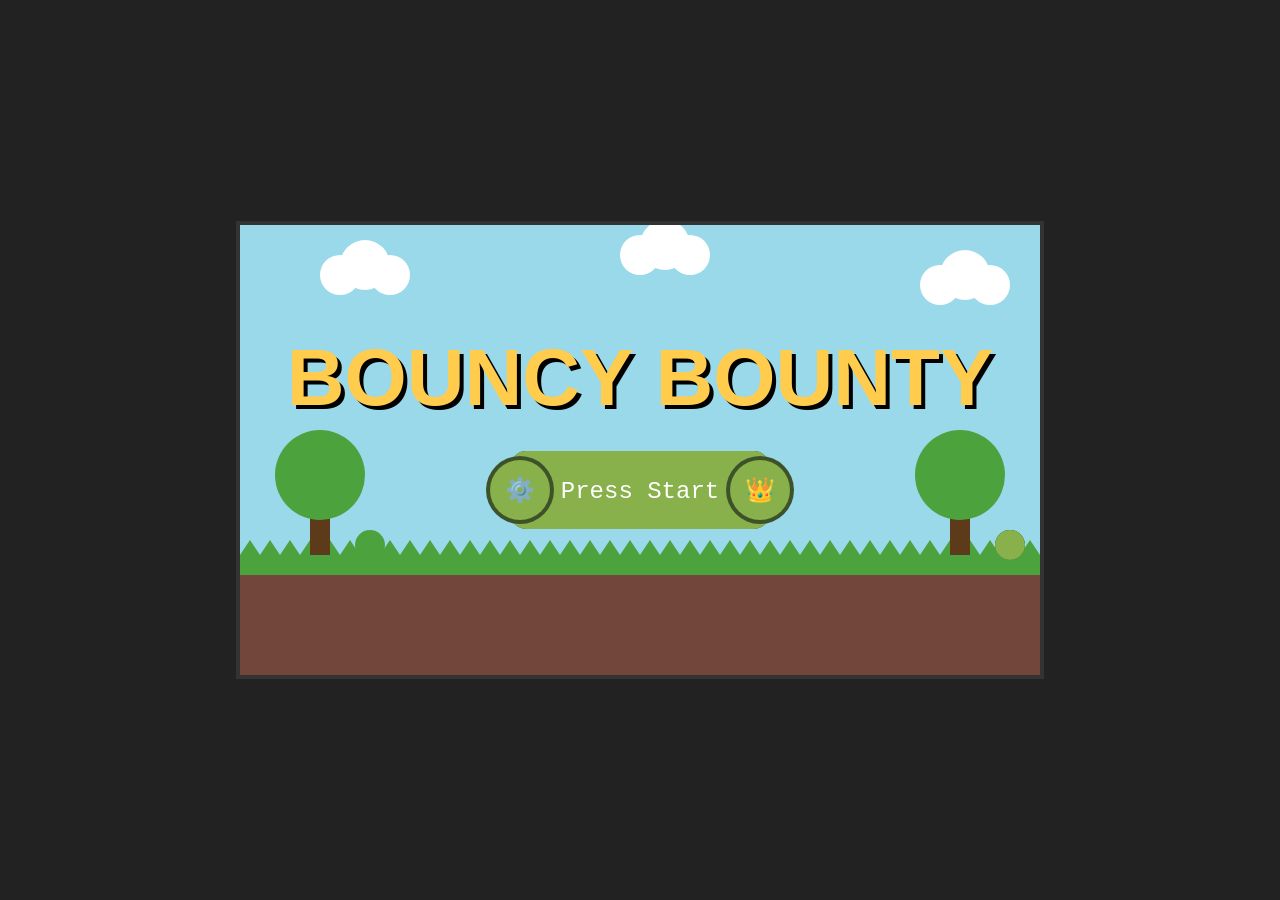
==== index.html @ b325ec46 "added code" ====
<!DOCTYPE html>
<html lang="en">
<head>
    <meta charset="UTF-8">
    <meta name="viewport" content="width=device-width, initial-scale=1.0">
    <title>Document</title>
    <link href="https://cdn.jsdelivr.net/npm/bootstrap@5.0.2/dist/css/bootstrap.min.css" rel="stylesheet" integrity="sha384-EVSTQN3/azprG1Anm3QDgpJLIm9Nao0Yz1ztcQTwFspd3yD65VohhpuuCOmLASjC" crossorigin="anonymous">
    <script src="https://code.jquery.com/jquery-3.7.1.min.js"></script>
    <style>
        
            canvas {
                image-rendering: pixelated;
                image-rendering: crisp-edges;
                display: block;
                margin: 0 auto;
                background-color: #87CEEB; /* Sky Blue fallback */
                border: 4px solid #333;
                cursor: pointer;
            }

            body {
                background-color: #222;
                display: flex;
                justify-content: center;
                align-items: center;
                height: 100vh;
                margin: 0;
                overflow: hidden;
                font-family: 'Courier New', Courier, monospace;
            }
        </style>
</head>
<body>

<canvas id="gameCanvas" width="800" height="450"></canvas>

<script>
    const canvas = document.getElementById('gameCanvas');
    const ctx = canvas.getContext('2d');

    // Colors based on your design
    const COLORS = {
        sky: '#99d9ea',
        grass: '#4ca33e',
        dirt: '#73463c',
        titleYellow: '#ffcc4d',
        titleShadow: '#d4a017',
        buttonGreen: '#88b04b',
        buttonBorder: '#3d5229'
    };

    function draw() {
        // 1. Draw Sky
        ctx.fillStyle = COLORS.sky;
        ctx.fillRect(0, 0, canvas.width, canvas.height);

        // 2. Draw Clouds (Simple circles for pixel feel)
        ctx.fillStyle = "white";
        drawCloud(100, 50);
        drawCloud(400, 30);
        drawCloud(700, 60);

        // 3. Draw Ground (Dirt and Grass)
        ctx.fillStyle = COLORS.dirt;
        ctx.fillRect(0, 350, canvas.width, 100);
        
        // Grass top zigzag
        ctx.fillStyle = COLORS.grass;
        ctx.fillRect(0, 330, canvas.width, 20);
        for(let i = 0; i < canvas.width; i += 20) {
            ctx.beginPath();
            ctx.moveTo(i, 330);
            ctx.lineTo(i + 10, 315);
            ctx.lineTo(i + 20, 330);
            ctx.fill();
        }

        // 4. Draw Trees
        drawTree(80, 240);
        drawTree(720, 240);

        // 5. Draw Title: BOUNCY BOUNTY
        ctx.textAlign = "center";
        ctx.font = "bold 80px 'Arial Black', sans-serif";
        
        // Shadow/Outline
        ctx.fillStyle = "black";
        ctx.fillText("BOUNCY BOUNTY", canvas.width / 2 + 4, 184);
        
        // Main Text
        ctx.fillStyle = COLORS.titleYellow;
        ctx.fillText("BOUNCY BOUNTY", canvas.width / 2, 180);

        // 6. Center "Press Start" Button
        drawMainButton(canvas.width / 2 - 125, 230, 250, 70, "Press Start");

        // 7. Circular Icons (Settings and Crown)
        drawCircleButton(280, 265, 30, "⚙️"); // Gear Emoji
        drawCircleButton(520, 265, 30, "👑"); // Crown Emoji
    }

    function drawCloud(x, y) {
        ctx.beginPath();
        ctx.arc(x, y, 20, 0, Math.PI * 2);
        ctx.arc(x + 25, y - 10, 25, 0, Math.PI * 2);
        ctx.arc(x + 50, y, 20, 0, Math.PI * 2);
        ctx.fill();
    }

    function drawTree(x, y) {
        // Trunk
        ctx.fillStyle = "#5d3a1a";
        ctx.fillRect(x - 10, y + 40, 20, 50);
        // Leaves
        ctx.fillStyle = COLORS.grass;
        ctx.beginPath();
        ctx.arc(x, y + 10, 45, 0, Math.PI * 2);
        ctx.fill();
        // Bush next to tree
        ctx.beginPath();
        ctx.arc(x + 50, y + 80, 15, 0, Math.PI * 2);
        ctx.fill();
    }

    function drawMainButton(x, y, w, h, text) {
        ctx.fillStyle = COLORS.buttonBorder;
        ctx.roundRect(x - 4, y - 4, w + 8, h + 8, 15);
        ctx.fill();
        
        ctx.fillStyle = COLORS.buttonGreen;
        ctx.roundRect(x, y, w, h, 12);
        ctx.fill();

        ctx.fillStyle = "white";
        ctx.font = "24px 'Courier New'";
        ctx.fillText(text, x + w / 2, y + h / 2 + 8);
    }

    function drawCircleButton(x, y, r, emoji) {
        ctx.fillStyle = COLORS.buttonBorder;
        ctx.beginPath();
        ctx.arc(x, y, r + 4, 0, Math.PI * 2);
        ctx.fill();

        ctx.fillStyle = COLORS.buttonGreen;
        ctx.beginPath();
        ctx.arc(x, y, r, 0, Math.PI * 2);
        ctx.fill();

        ctx.font = "24px serif";
        ctx.fillText(emoji, x, y + 8);
    }

    // Initialize
    draw();

    // Interaction example
    canvas.addEventListener('click', (e) => {
        const rect = canvas.getBoundingClientRect();
        const mouseX = e.clientX - rect.left;
        const mouseY = e.clientY - rect.top;

        // Simple check if clicked in the center button area
        if (mouseX > 275 && mouseX < 525 && mouseY > 230 && mouseY < 300) {
            alert("Game Starting...");
        }
    });
</script>
</body>
</html>
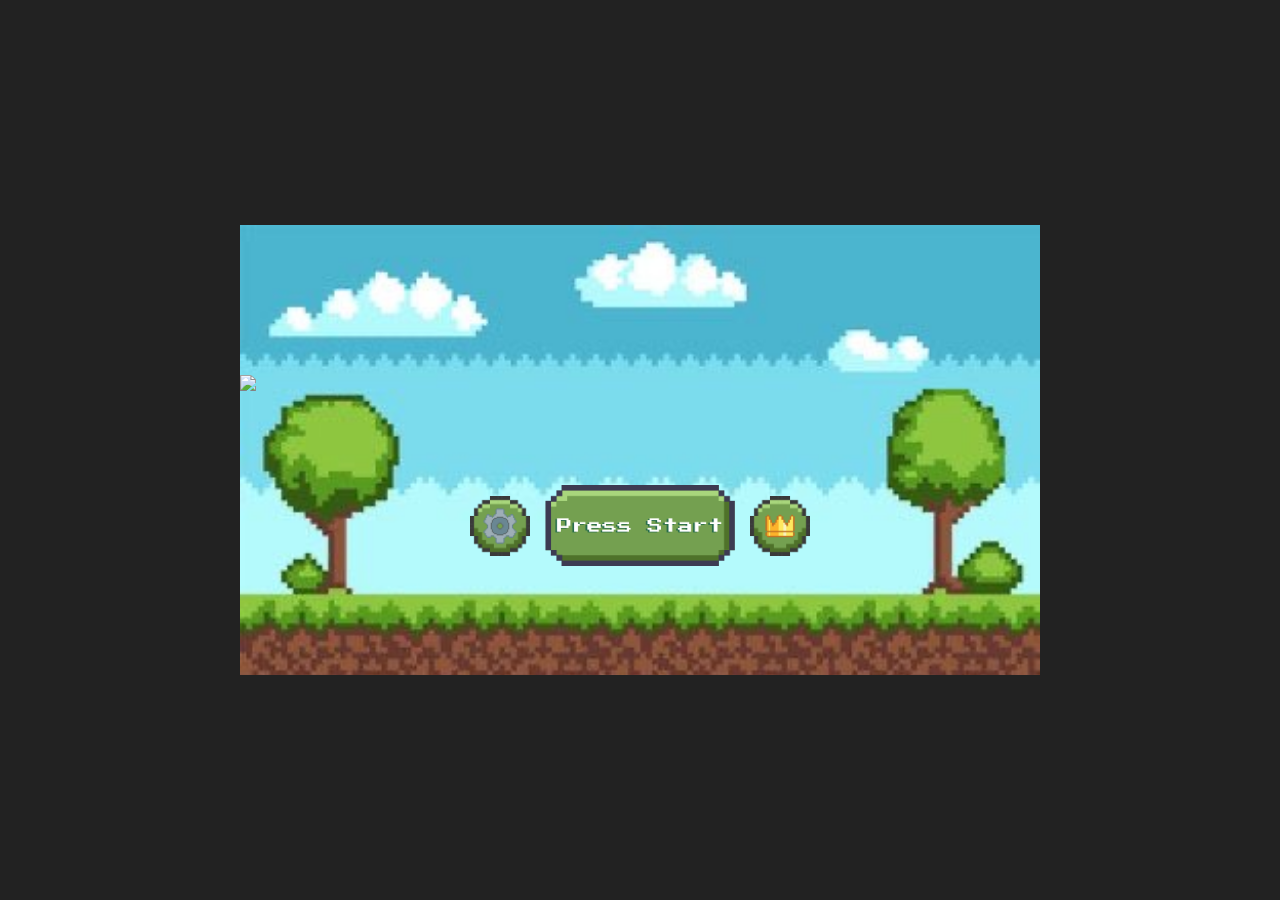
==== commit 3f95cc93: "Refactor index.html for improved layout and title" ====
--- a/index.html
+++ b/index.html
@@ -1,170 +1,75 @@
 <!DOCTYPE html>
 <html lang="en">
-<head>
-    <meta charset="UTF-8">
-    <meta name="viewport" content="width=device-width, initial-scale=1.0">
-    <title>Document</title>
-    <link href="https://cdn.jsdelivr.net/npm/bootstrap@5.0.2/dist/css/bootstrap.min.css" rel="stylesheet" integrity="sha384-EVSTQN3/azprG1Anm3QDgpJLIm9Nao0Yz1ztcQTwFspd3yD65VohhpuuCOmLASjC" crossorigin="anonymous">
+  <head>
+    <meta charset="UTF-8" />
+    <meta name="viewport" content="width=device-width, initial-scale=1.0" />
+    <title>Bouncy Bounty</title>
+    <link
+      href="https://cdn.jsdelivr.net/npm/bootstrap@5.0.2/dist/css/bootstrap.min.css"
+      rel="stylesheet"
+      integrity="sha384-EVSTQN3/azprG1Anm3QDgpJLIm9Nao0Yz1ztcQTwFspd3yD65VohhpuuCOmLASjC"
+      crossorigin="anonymous"
+    />
     <script src="https://code.jquery.com/jquery-3.7.1.min.js"></script>
     <style>
-        
-            canvas {
-                image-rendering: pixelated;
-                image-rendering: crisp-edges;
-                display: block;
-                margin: 0 auto;
-                background-color: #87CEEB; /* Sky Blue fallback */
-                border: 4px solid #333;
-                cursor: pointer;
-            }
+      body {
+        background-color: #222;
+        display: flex;
+        justify-content: center;
+        align-items: center;
+        height: 100vh;
+        margin: 0;
+        overflow: hidden;
+        font-family: "Courier New", Courier, monospace;
+      }
+      .gamescreen {
+        width: 800px;
+        height: 450px;
+      }
+    </style>
+  </head>
+  <body>
+    <div
+      class="gamescreen"
+      style="
+        background-image: url('asset/background/free1.JPG');
+        background-repeat: no-repeat;
+        background-size: cover;
+        align-items: center;
+      "
+    >
+      <img
+        src="asset/GUI/title.gif"
+        height="90"
+        style="
+          position: relative;
+          top: 150px;
+          display: block;
+          margin-left: auto;
+          margin-right: auto;
+        "
+      />
 
-            body {
-                background-color: #222;
-                display: flex;
-                justify-content: center;
-                align-items: center;
-                height: 100vh;
-                margin: 0;
-                overflow: hidden;
-                font-family: 'Courier New', Courier, monospace;
-            }
-        </style>
-</head>
-<body>
+      <!--buttons-->
+      <div
+        style="
+          position: relative;
+          top: 170px; /* Pushes it down from where it usually sits */
+          display: flex;
+          justify-content: center;
+          align-items: center;
+        "
+      >
+        <img src="asset/GUI/settings_btn.png" width="60" height="60" />
+        <img
+          src="asset/GUI/start_btn.png"
+          width="190"
+          style="margin: 0 15px 0 15px"
+        />
+        <img src="asset/GUI/leaderboard_btn.png" width="60" height="60" />
+      </div>
+    </div>
 
-<canvas id="gameCanvas" width="800" height="450"></canvas>
-
-<script>
-    const canvas = document.getElementById('gameCanvas');
-    const ctx = canvas.getContext('2d');
-
-    // Colors based on your design
-    const COLORS = {
-        sky: '#99d9ea',
-        grass: '#4ca33e',
-        dirt: '#73463c',
-        titleYellow: '#ffcc4d',
-        titleShadow: '#d4a017',
-        buttonGreen: '#88b04b',
-        buttonBorder: '#3d5229'
-    };
-
-    function draw() {
-        // 1. Draw Sky
-        ctx.fillStyle = COLORS.sky;
-        ctx.fillRect(0, 0, canvas.width, canvas.height);
-
-        // 2. Draw Clouds (Simple circles for pixel feel)
-        ctx.fillStyle = "white";
-        drawCloud(100, 50);
-        drawCloud(400, 30);
-        drawCloud(700, 60);
-
-        // 3. Draw Ground (Dirt and Grass)
-        ctx.fillStyle = COLORS.dirt;
-        ctx.fillRect(0, 350, canvas.width, 100);
-        
-        // Grass top zigzag
-        ctx.fillStyle = COLORS.grass;
-        ctx.fillRect(0, 330, canvas.width, 20);
-        for(let i = 0; i < canvas.width; i += 20) {
-            ctx.beginPath();
-            ctx.moveTo(i, 330);
-            ctx.lineTo(i + 10, 315);
-            ctx.lineTo(i + 20, 330);
-            ctx.fill();
-        }
-
-        // 4. Draw Trees
-        drawTree(80, 240);
-        drawTree(720, 240);
-
-        // 5. Draw Title: BOUNCY BOUNTY
-        ctx.textAlign = "center";
-        ctx.font = "bold 80px 'Arial Black', sans-serif";
-        
-        // Shadow/Outline
-        ctx.fillStyle = "black";
-        ctx.fillText("BOUNCY BOUNTY", canvas.width / 2 + 4, 184);
-        
-        // Main Text
-        ctx.fillStyle = COLORS.titleYellow;
-        ctx.fillText("BOUNCY BOUNTY", canvas.width / 2, 180);
-
-        // 6. Center "Press Start" Button
-        drawMainButton(canvas.width / 2 - 125, 230, 250, 70, "Press Start");
-
-        // 7. Circular Icons (Settings and Crown)
-        drawCircleButton(280, 265, 30, "⚙️"); // Gear Emoji
-        drawCircleButton(520, 265, 30, "👑"); // Crown Emoji
-    }
-
-    function drawCloud(x, y) {
-        ctx.beginPath();
-        ctx.arc(x, y, 20, 0, Math.PI * 2);
-        ctx.arc(x + 25, y - 10, 25, 0, Math.PI * 2);
-        ctx.arc(x + 50, y, 20, 0, Math.PI * 2);
-        ctx.fill();
-    }
-
-    function drawTree(x, y) {
-        // Trunk
-        ctx.fillStyle = "#5d3a1a";
-        ctx.fillRect(x - 10, y + 40, 20, 50);
-        // Leaves
-        ctx.fillStyle = COLORS.grass;
-        ctx.beginPath();
-        ctx.arc(x, y + 10, 45, 0, Math.PI * 2);
-        ctx.fill();
-        // Bush next to tree
-        ctx.beginPath();
-        ctx.arc(x + 50, y + 80, 15, 0, Math.PI * 2);
-        ctx.fill();
-    }
-
-    function drawMainButton(x, y, w, h, text) {
-        ctx.fillStyle = COLORS.buttonBorder;
-        ctx.roundRect(x - 4, y - 4, w + 8, h + 8, 15);
-        ctx.fill();
-        
-        ctx.fillStyle = COLORS.buttonGreen;
-        ctx.roundRect(x, y, w, h, 12);
-        ctx.fill();
-
-        ctx.fillStyle = "white";
-        ctx.font = "24px 'Courier New'";
-        ctx.fillText(text, x + w / 2, y + h / 2 + 8);
-    }
-
-    function drawCircleButton(x, y, r, emoji) {
-        ctx.fillStyle = COLORS.buttonBorder;
-        ctx.beginPath();
-        ctx.arc(x, y, r + 4, 0, Math.PI * 2);
-        ctx.fill();
-
-        ctx.fillStyle = COLORS.buttonGreen;
-        ctx.beginPath();
-        ctx.arc(x, y, r, 0, Math.PI * 2);
-        ctx.fill();
-
-        ctx.font = "24px serif";
-        ctx.fillText(emoji, x, y + 8);
-    }
-
-    // Initialize
-    draw();
-
-    // Interaction example
-    canvas.addEventListener('click', (e) => {
-        const rect = canvas.getBoundingClientRect();
-        const mouseX = e.clientX - rect.left;
-        const mouseY = e.clientY - rect.top;
-
-        // Simple check if clicked in the center button area
-        if (mouseX > 275 && mouseX < 525 && mouseY > 230 && mouseY < 300) {
-            alert("Game Starting...");
-        }
-    });
-</script>
-</body>
-</html>+    <script></script>
+  </body>
+</html>
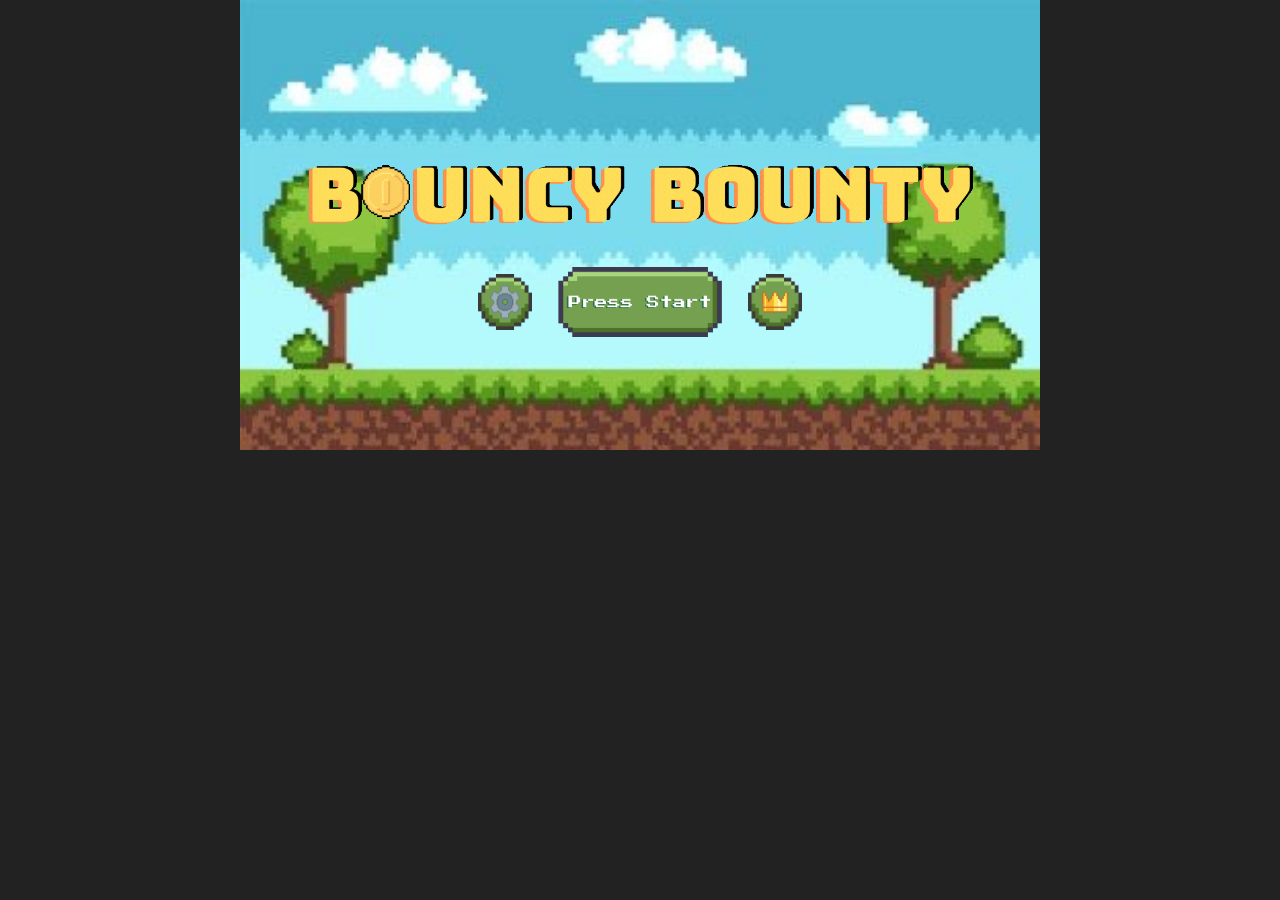
==== commit 3139bc12: "added more code e" ====
--- a/index.html
+++ b/index.html
@@ -17,7 +17,7 @@
         display: flex;
         justify-content: center;
         align-items: center;
-        height: 100vh;
+        height: 100;
         margin: 0;
         overflow: hidden;
         font-family: "Courier New", Courier, monospace;
@@ -25,6 +25,22 @@
       .gamescreen {
         width: 800px;
         height: 450px;
+      }
+      .btn {
+        cursor: pointer;
+      }
+      .btn:hover {
+        transform: scale(1.1);
+      }
+      .general {
+        display:none;
+        background-image: url('asset/GUI/container.png');
+        background-repeat: no-repeat;
+        background-size: cover;
+            margin-left: auto;
+            margin-right: auto;
+        height: 379px;
+        width:357px;
       }
     </style>
   </head>
@@ -38,38 +54,77 @@
         align-items: center;
       "
     >
-      <img
-        src="asset/GUI/title.gif"
-        height="90"
-        style="
-          position: relative;
-          top: 150px;
-          display: block;
-          margin-left: auto;
-          margin-right: auto;
-        "
-      />
+      <!--MAIN MENU-->
+      <div id="menu">
+        <img
+          src="asset/GUI/title.gif"
+          height="90"
+          style="
+            position: relative;
+            top: 150px;
+            display: block;
+            margin-left: auto;
+            margin-right: auto;
+          "
+        />
 
-      <!--buttons-->
-      <div
-        style="
-          position: relative;
-          top: 170px; /* Pushes it down from where it usually sits */
-          display: flex;
-          justify-content: center;
-          align-items: center;
-        "
-      >
-        <img src="asset/GUI/settings_btn.png" width="60" height="60" />
-        <img
-          src="asset/GUI/start_btn.png"
-          width="190"
-          style="margin: 0 15px 0 15px"
-        />
-        <img src="asset/GUI/leaderboard_btn.png" width="60" height="60" />
+        <!--buttons-->
+        <div
+          style="
+            position: relative;
+            top: 170px; /* Pushes it down from where it usually sits */
+            display: flex;
+            justify-content: center;
+            align-items: center;
+          "
+        >
+          <img
+            id="settings-btn"
+            class="btn"
+            src="asset/GUI/settings_btn.png"
+            width="80"
+            height="70"
+          />
+          <img
+            id="start-btn"
+            class="btn"
+            src="asset/GUI/start_btn.png"
+            width="190"
+          />
+          <img
+            id="leaderboard-btn"
+            class="btn"
+            src="asset/GUI/leaderboard_btn.png"
+            width="80"
+            height="70"
+          />
+        </div>
       </div>
-    </div>
 
-    <script></script>
+      <!--SETTINGS-->
+      <div id="settings" class="general">
+
+      </div>
+
+      <!--LEADERBOARD
+      <div id="leaderboard" class="general">
+
+      </div>
+
+      DIFFICULTIES
+      <div id="difficulties" class="general">
+      </div>-->
+
+    <script>
+      $(document).ready(function () {
+        //press start -> choose difficulty
+        $("#settings-btn").on("click", function () {
+          $("#menu").fadeOut(600, function() {
+            // This waits for the menu to disappear before showing settings
+            $("#settings").fadeIn();
+          });
+        });
+      });
+    </script>
   </body>
 </html>
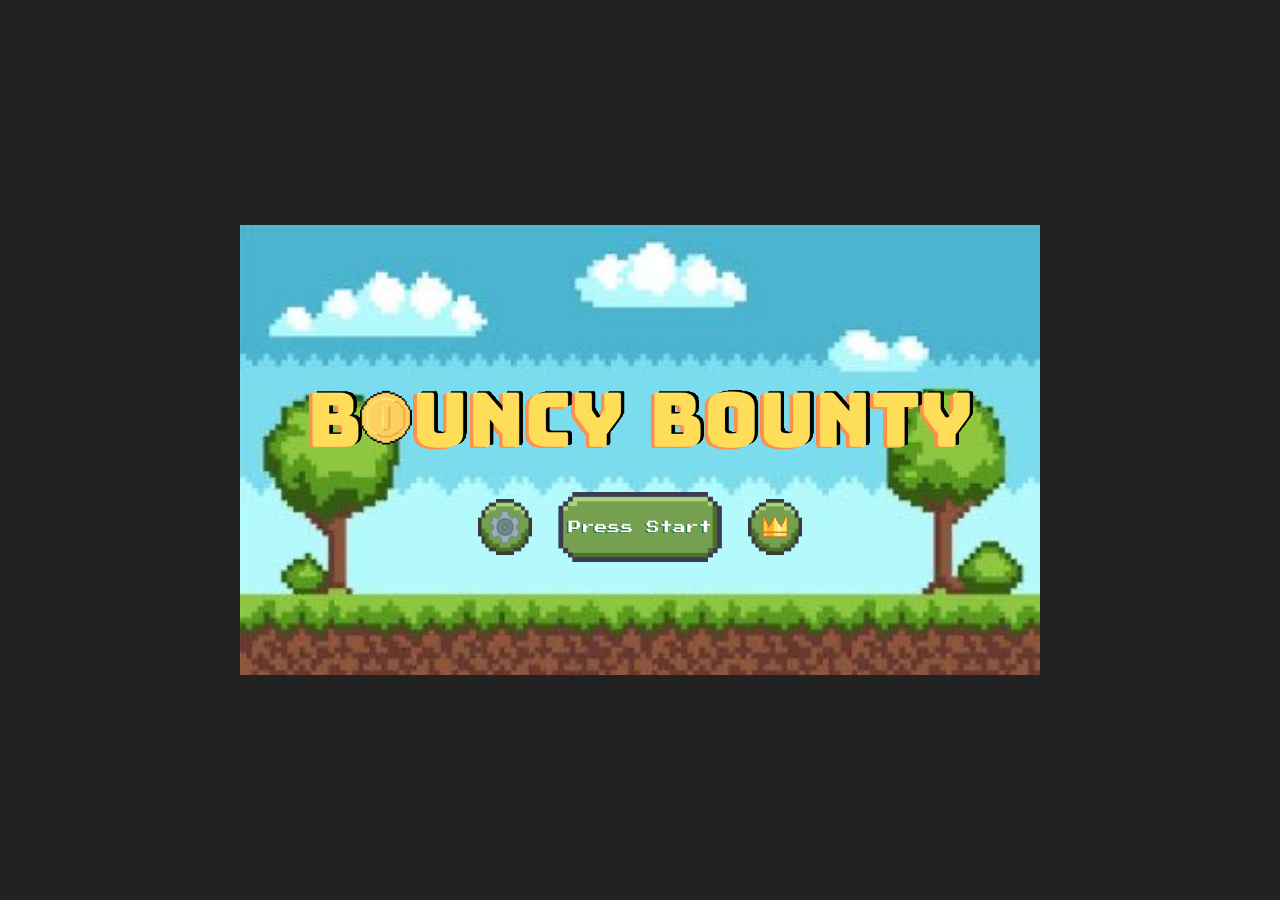
==== commit c4a91953: "Refactor index.html for improved layout and styles" ====
--- a/index.html
+++ b/index.html
@@ -4,57 +4,58 @@
     <meta charset="UTF-8" />
     <meta name="viewport" content="width=device-width, initial-scale=1.0" />
     <title>Bouncy Bounty</title>
+
     <link
       href="https://cdn.jsdelivr.net/npm/bootstrap@5.0.2/dist/css/bootstrap.min.css"
       rel="stylesheet"
-      integrity="sha384-EVSTQN3/azprG1Anm3QDgpJLIm9Nao0Yz1ztcQTwFspd3yD65VohhpuuCOmLASjC"
-      crossorigin="anonymous"
     />
+
     <script src="https://code.jquery.com/jquery-3.7.1.min.js"></script>
+
     <style>
       body {
         background-color: #222;
         display: flex;
         justify-content: center;
         align-items: center;
-        height: 100;
+        height: 100vh;
         margin: 0;
         overflow: hidden;
         font-family: "Courier New", Courier, monospace;
       }
+
       .gamescreen {
         width: 800px;
         height: 450px;
-      }
-      .btn {
-        cursor: pointer;
-      }
-      .btn:hover {
-        transform: scale(1.1);
-      }
-      .general {
-        display:none;
-        background-image: url('asset/GUI/container.png');
-        background-repeat: no-repeat;
-        background-size: cover;
-            margin-left: auto;
-            margin-right: auto;
-        height: 379px;
-        width:357px;
-      }
-    </style>
-  </head>
-  <body>
-    <div
-      class="gamescreen"
-      style="
-        background-image: url('asset/background/free1.JPG');
+        background-image: url("asset/background/free1.JPG");
         background-repeat: no-repeat;
         background-size: cover;
         align-items: center;
-      "
-    >
-      <!--MAIN MENU-->
+      }
+
+      .btn {
+        cursor: pointer;
+      }
+
+      .btn:hover {
+        transform: scale(1.1);
+      }
+
+      .general {
+        display: none;
+        background-image: url("asset/GUI/container.png");
+        background-repeat: no-repeat;
+        background-size: cover;
+        margin-left: auto;
+        margin-right: auto;
+        height: 383px;
+        width: 377px;
+      }
+    </style>
+  </head>
+
+  <body>
+    <div class="gamescreen">
       <div id="menu">
         <img
           src="asset/GUI/title.gif"
@@ -68,11 +69,10 @@
           "
         />
 
-        <!--buttons-->
         <div
           style="
             position: relative;
-            top: 170px; /* Pushes it down from where it usually sits */
+            top: 170px;
             display: flex;
             justify-content: center;
             align-items: center;
@@ -85,12 +85,14 @@
             width="80"
             height="70"
           />
+
           <img
             id="start-btn"
             class="btn"
             src="asset/GUI/start_btn.png"
             width="190"
           />
+
           <img
             id="leaderboard-btn"
             class="btn"
@@ -101,29 +103,112 @@
         </div>
       </div>
 
-      <!--SETTINGS-->
       <div id="settings" class="general">
-
-      </div>
-
-      <!--LEADERBOARD
+        <img
+          id="return-btn"
+          class="btn"
+          src="asset/GUI/back_btn.png"
+          width="60"
+          style="position: relative; top: 20px; left: 30px"
+        />
+      </div>
+
       <div id="leaderboard" class="general">
-
-      </div>
-
-      DIFFICULTIES
-      <div id="difficulties" class="general">
-      </div>-->
+        <img
+          id="return-btn-leaderboard"
+          class="btn"
+          src="asset/GUI/back_btn.png"
+          width="60"
+          style="position: relative; top: 20px; left: 30px"
+        />
+      </div>
+
+      <div id="difficulty" class="general">
+        <img
+          id="return-btn-difficulty"
+          class="btn"
+          src="asset/GUI/back_btn.png"
+          width="60"
+          style="position: relative; top: 20px; left: 30px"
+        />
+
+        <div
+          style="
+            display: flex;
+            flex-direction: column;
+            align-items: center;
+            justify-content: center;
+            height: 100%;
+            gap: 15px;
+          "
+        >
+          <img
+            id="easy-btn"
+            class="btn"
+            src="asset/GUI/easy_btn.png"
+            width="180"
+          />
+
+          <img
+            id="normal-btn"
+            class="btn"
+            src="asset/GUI/normal_btn.png"
+            width="180"
+          />
+
+          <img
+            id="hard-btn"
+            class="btn"
+            src="asset/GUI/hard_btn.png"
+            width="180"
+          />
+        </div>
+      </div>
+    </div>
 
     <script>
       $(document).ready(function () {
-        //press start -> choose difficulty
         $("#settings-btn").on("click", function () {
-          $("#menu").fadeOut(600, function() {
-            // This waits for the menu to disappear before showing settings
+          $("#menu").fadeOut(600, function () {
             $("#settings").fadeIn();
           });
         });
+
+        $("#return-btn").on("click", function () {
+          $("#settings").fadeOut(600, function () {
+            $("#menu").fadeIn();
+          });
+        });
+
+        $("#start-btn").on("click", function () {
+          $("#menu").fadeOut(600, function () {
+            $("#difficulty").fadeIn();
+          });
+        });
+
+        $("#return-btn-difficulty").on("click", function () {
+          $("#difficulty").fadeOut(600, function () {
+            $("#menu").fadeIn();
+          });
+        });
+
+        $("#leaderboard-btn").on("click", function () {
+          $("#menu").fadeOut(600, function () {
+            $("#leaderboard").fadeIn();
+          });
+        });
+
+        $("#return-btn-leaderboard").on("click", function () {
+          $("#leaderboard").fadeOut(600, function () {
+            $("#menu").fadeIn();
+          });
+        });
+
+        $("#easy-btn").on("click", function () {});
+
+        $("#normal-btn").on("click", function () {});
+
+        $("#hard-btn").on("click", function () {});
       });
     </script>
   </body>
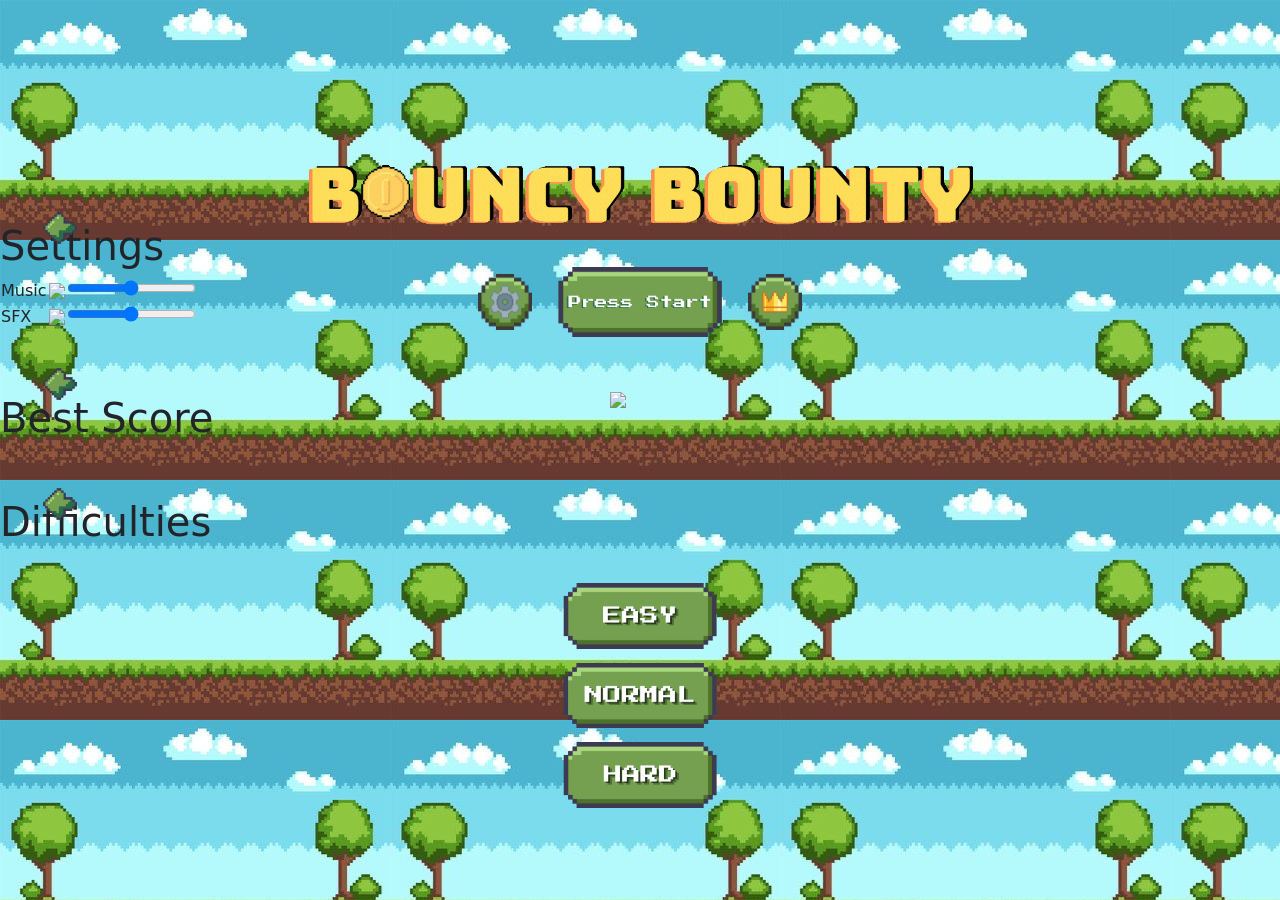
==== commit 1dc5a740: "Refactor index.html for external styles and settings Removed inline styles and added external CSS li" ====
--- a/index.html
+++ b/index.html
@@ -9,53 +9,13 @@
       href="https://cdn.jsdelivr.net/npm/bootstrap@5.0.2/dist/css/bootstrap.min.css"
       rel="stylesheet"
     />
-
+    <link href="index.css" rel="stylesheet" />
     <script src="https://code.jquery.com/jquery-3.7.1.min.js"></script>
-
-    <style>
-      body {
-        background-color: #222;
-        display: flex;
-        justify-content: center;
-        align-items: center;
-        height: 100vh;
-        margin: 0;
-        overflow: hidden;
-        font-family: "Courier New", Courier, monospace;
-      }
-
-      .gamescreen {
-        width: 800px;
-        height: 450px;
-        background-image: url("asset/background/free1.JPG");
-        background-repeat: no-repeat;
-        background-size: cover;
-        align-items: center;
-      }
-
-      .btn {
-        cursor: pointer;
-      }
-
-      .btn:hover {
-        transform: scale(1.1);
-      }
-
-      .general {
-        display: none;
-        background-image: url("asset/GUI/container.png");
-        background-repeat: no-repeat;
-        background-size: cover;
-        margin-left: auto;
-        margin-right: auto;
-        height: 383px;
-        width: 377px;
-      }
-    </style>
   </head>
 
   <body>
     <div class="gamescreen">
+      <!--MAIN MENU-->
       <div id="menu">
         <img
           src="asset/GUI/title.gif"
@@ -103,34 +63,76 @@
         </div>
       </div>
 
+      <!--SETTINGS-->
       <div id="settings" class="general">
         <img
           id="return-btn"
           class="btn"
           src="asset/GUI/back_btn.png"
           width="60"
-          style="position: relative; top: 20px; left: 30px"
+          style="position: relative; top: 30px; left: 30px"
         />
+        <h1>Settings</h1>
+
+        <table>
+          <tr>
+            <td>Music</td>
+            <td>
+              <img
+                id="music-btn"
+                src="asset/GUI/sound.png"
+                data-alt-src="asset/GUI/mute.png"
+                width="30"
+              />
+            </td>
+            <td><input type="range" id="music-vol" /></td>
+          </tr>
+
+          <tr>
+            <td>SFX</td>
+            <td>
+              <img id="sfx-btn" src="asset/GUI/sound.png" width="30" />
+            </td>
+            <td><input type="range" id="sfx-vol" /></td>
+          </tr>
+        </table>
       </div>
 
+      <!--LEADERBOARD-->
       <div id="leaderboard" class="general">
         <img
           id="return-btn-leaderboard"
           class="btn"
           src="asset/GUI/back_btn.png"
           width="60"
-          style="position: relative; top: 20px; left: 30px"
+          style="position: relative; top: 30px; left: 30px"
         />
+
+        <img
+          src="asset/GUI/crown.png"
+          width="60"
+          style="
+            position: relative;
+            top: 14px;
+            display: block;
+            margin-left: auto;
+            margin-right: auto;
+          "
+        />
+        <h1>Best Score</h1>
       </div>
 
+      <!--GAME MODES-->
       <div id="difficulty" class="general">
         <img
           id="return-btn-difficulty"
           class="btn"
           src="asset/GUI/back_btn.png"
           width="60"
-          style="position: relative; top: 20px; left: 30px"
+          style="position: relative; top: 30px; left: 30px"
         />
+
+        <h1>Difficulties</h1>
 
         <div
           style="
@@ -138,8 +140,7 @@
             flex-direction: column;
             align-items: center;
             justify-content: center;
-            height: 100%;
-            gap: 15px;
+            margin: 30px 0 0 0;
           "
         >
           <img
@@ -165,51 +166,6 @@
         </div>
       </div>
     </div>
-
-    <script>
-      $(document).ready(function () {
-        $("#settings-btn").on("click", function () {
-          $("#menu").fadeOut(600, function () {
-            $("#settings").fadeIn();
-          });
-        });
-
-        $("#return-btn").on("click", function () {
-          $("#settings").fadeOut(600, function () {
-            $("#menu").fadeIn();
-          });
-        });
-
-        $("#start-btn").on("click", function () {
-          $("#menu").fadeOut(600, function () {
-            $("#difficulty").fadeIn();
-          });
-        });
-
-        $("#return-btn-difficulty").on("click", function () {
-          $("#difficulty").fadeOut(600, function () {
-            $("#menu").fadeIn();
-          });
-        });
-
-        $("#leaderboard-btn").on("click", function () {
-          $("#menu").fadeOut(600, function () {
-            $("#leaderboard").fadeIn();
-          });
-        });
-
-        $("#return-btn-leaderboard").on("click", function () {
-          $("#leaderboard").fadeOut(600, function () {
-            $("#menu").fadeIn();
-          });
-        });
-
-        $("#easy-btn").on("click", function () {});
-
-        $("#normal-btn").on("click", function () {});
-
-        $("#hard-btn").on("click", function () {});
-      });
-    </script>
+    <script src="index.js"></script>
   </body>
 </html>
--- a/index.css
+++ b/index.css
@@ -0,0 +1 @@
+body { background-image: url(asset/background/free1.JPG); }
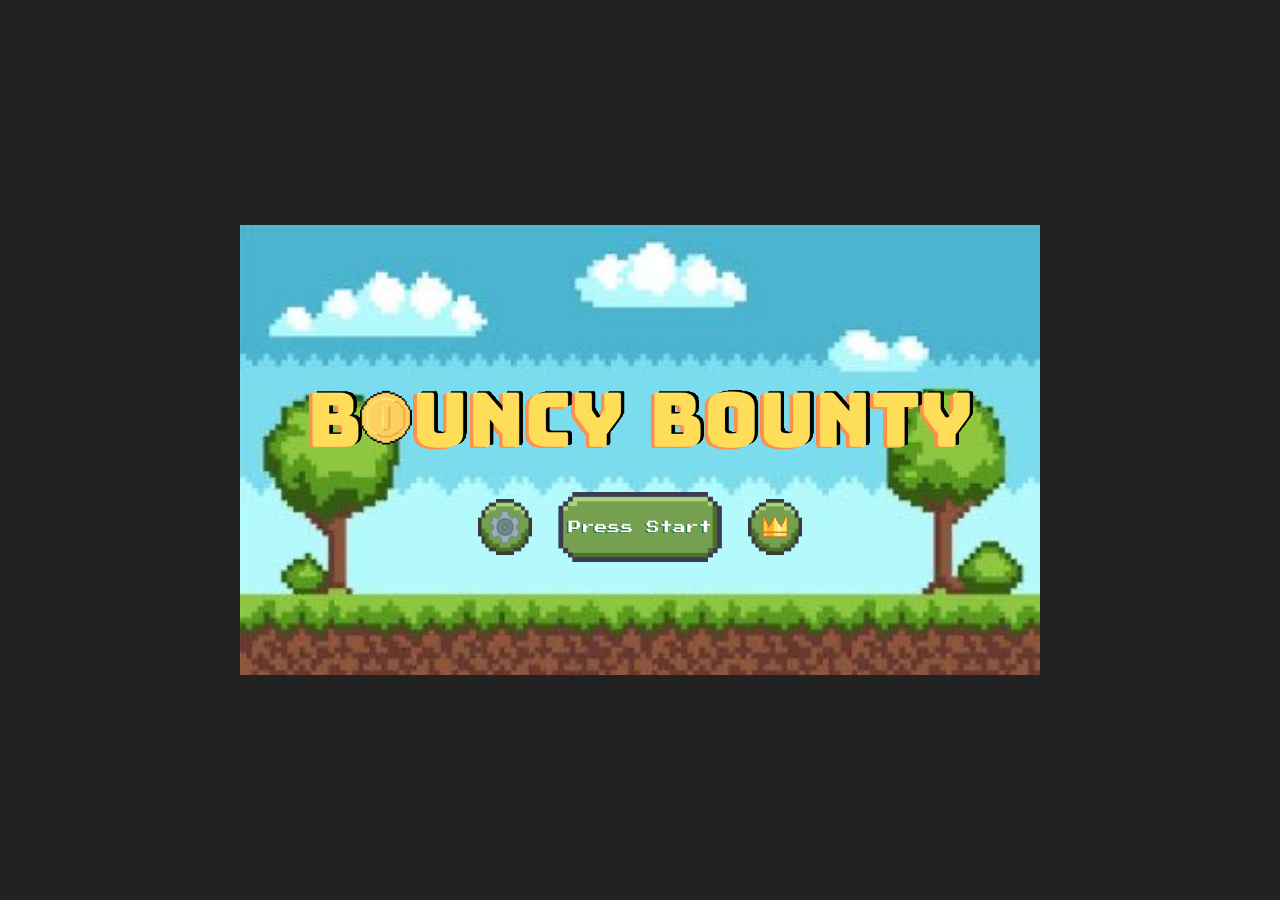
==== commit 1209c62e: "Change headings to uppercase in index.html" ====
--- a/index.html
+++ b/index.html
@@ -11,6 +11,10 @@
     />
     <link href="index.css" rel="stylesheet" />
     <script src="https://code.jquery.com/jquery-3.7.1.min.js"></script>
+
+    <style>
+      @import url("https://fonts.googleapis.com/css2?family=Pixelify+Sans:wght@400..700&display=swap");
+    </style>
   </head>
 
   <body>
@@ -72,7 +76,7 @@
           width="60"
           style="position: relative; top: 30px; left: 30px"
         />
-        <h1>Settings</h1>
+        <h1>SETTINGS</h1>
 
         <table>
           <tr>
@@ -119,7 +123,7 @@
             margin-right: auto;
           "
         />
-        <h1>Best Score</h1>
+        <h1>BEST SCORE</h1>
       </div>
 
       <!--GAME MODES-->
@@ -132,7 +136,7 @@
           style="position: relative; top: 30px; left: 30px"
         />
 
-        <h1>Difficulties</h1>
+        <h1>DIFFICULTIES</h1>
 
         <div
           style="
--- a/index.css
+++ b/index.css
@@ -1 +1,58 @@
-body { background-image: url(asset/background/free1.JPG); }+body {
+  background-color: #222;
+  display: flex;
+  justify-content: center;
+  align-items: center;
+  height: 100vh;
+  margin: 0;
+  overflow: hidden;
+  font-family: "Courier New", Courier, monospace;
+}
+
+h1 {
+  text-align: center;
+  position: relative;
+  top: 30px;
+}
+
+table {
+  position: relative;
+  top: 40px;
+  margin-left: auto;
+  margin-right: auto;
+  font-size: 30px;
+}
+
+td {
+  padding: 5px;
+}
+
+.gamescreen {
+  width: 800px;
+  height: 450px;
+  background-image: url("asset/background/free1.JPG");
+  background-repeat: no-repeat;
+  background-size: cover;
+  align-items: center;
+}
+
+.btn {
+  cursor: pointer;
+}
+
+.btn:hover {
+  transform: scale(1.1);
+}
+
+.general {
+  display: none;
+  position: relative;
+  top: 15px;
+  background-image: url("asset/GUI/container.png");
+  background-repeat: no-repeat;
+  background-size: cover;
+  margin-left: auto;
+  margin-right: auto;
+  height: 383px;
+  width: 377px;
+}
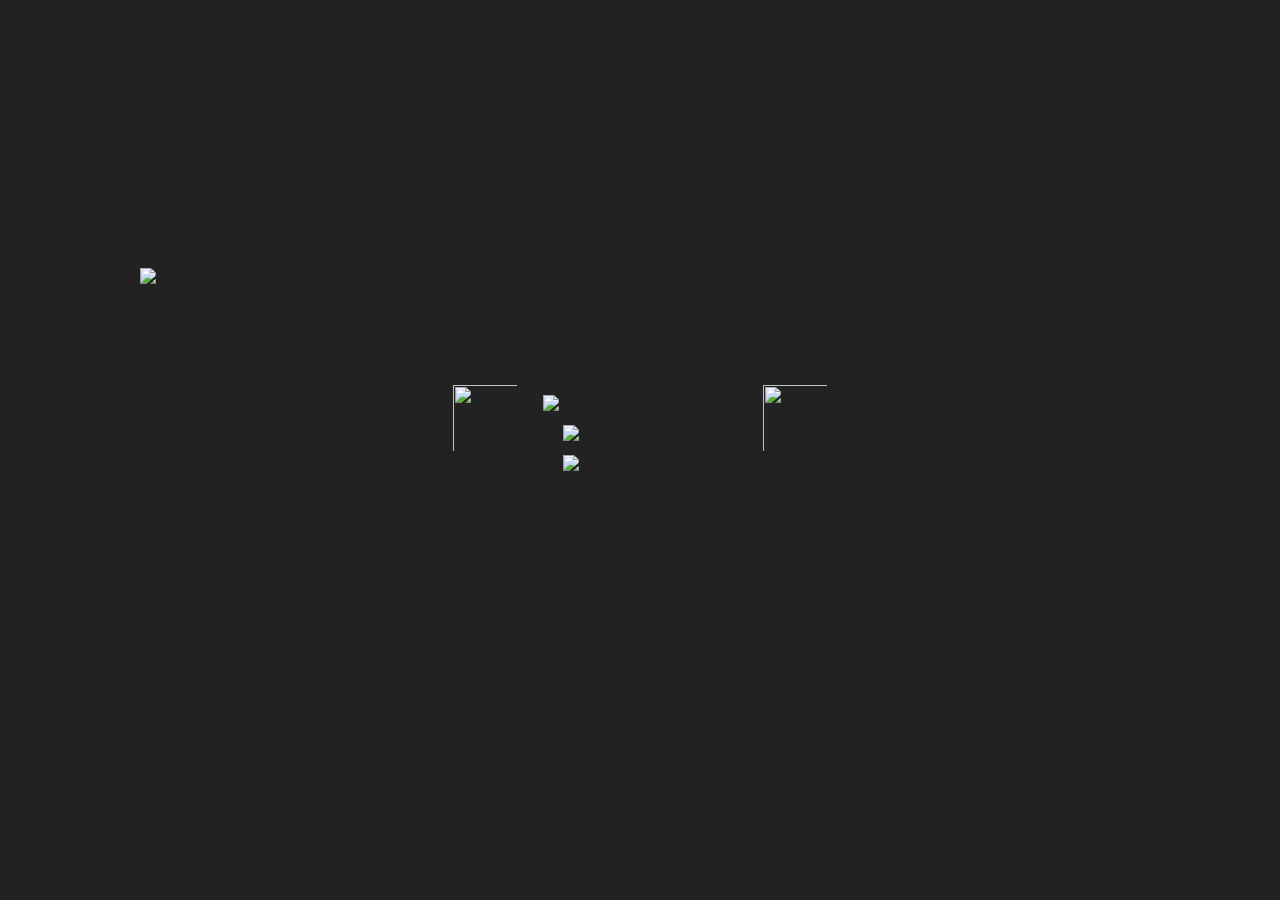
==== commit 98220a1a: "Add files via upload" ====
--- a/index.html
+++ b/index.html
@@ -1,175 +1,260 @@
-<!DOCTYPE html>
-<html lang="en">
-  <head>
-    <meta charset="UTF-8" />
-    <meta name="viewport" content="width=device-width, initial-scale=1.0" />
-    <title>Bouncy Bounty</title>
-
-    <link
-      href="https://cdn.jsdelivr.net/npm/bootstrap@5.0.2/dist/css/bootstrap.min.css"
-      rel="stylesheet"
-    />
-    <link href="index.css" rel="stylesheet" />
-    <script src="https://code.jquery.com/jquery-3.7.1.min.js"></script>
-
-    <style>
-      @import url("https://fonts.googleapis.com/css2?family=Pixelify+Sans:wght@400..700&display=swap");
-    </style>
-  </head>
-
-  <body>
-    <div class="gamescreen">
-      <!--MAIN MENU-->
-      <div id="menu">
-        <img
-          src="asset/GUI/title.gif"
-          height="90"
-          style="
-            position: relative;
-            top: 150px;
-            display: block;
-            margin-left: auto;
-            margin-right: auto;
-          "
-        />
-
-        <div
-          style="
-            position: relative;
-            top: 170px;
-            display: flex;
-            justify-content: center;
-            align-items: center;
-          "
-        >
-          <img
-            id="settings-btn"
-            class="btn"
-            src="asset/GUI/settings_btn.png"
-            width="80"
-            height="70"
-          />
-
-          <img
-            id="start-btn"
-            class="btn"
-            src="asset/GUI/start_btn.png"
-            width="190"
-          />
-
-          <img
-            id="leaderboard-btn"
-            class="btn"
-            src="asset/GUI/leaderboard_btn.png"
-            width="80"
-            height="70"
-          />
-        </div>
-      </div>
-
-      <!--SETTINGS-->
-      <div id="settings" class="general">
-        <img
-          id="return-btn"
-          class="btn"
-          src="asset/GUI/back_btn.png"
-          width="60"
-          style="position: relative; top: 30px; left: 30px"
-        />
-        <h1>SETTINGS</h1>
-
-        <table>
-          <tr>
-            <td>Music</td>
-            <td>
-              <img
-                id="music-btn"
-                src="asset/GUI/sound.png"
-                data-alt-src="asset/GUI/mute.png"
-                width="30"
-              />
-            </td>
-            <td><input type="range" id="music-vol" /></td>
-          </tr>
-
-          <tr>
-            <td>SFX</td>
-            <td>
-              <img id="sfx-btn" src="asset/GUI/sound.png" width="30" />
-            </td>
-            <td><input type="range" id="sfx-vol" /></td>
-          </tr>
-        </table>
-      </div>
-
-      <!--LEADERBOARD-->
-      <div id="leaderboard" class="general">
-        <img
-          id="return-btn-leaderboard"
-          class="btn"
-          src="asset/GUI/back_btn.png"
-          width="60"
-          style="position: relative; top: 30px; left: 30px"
-        />
-
-        <img
-          src="asset/GUI/crown.png"
-          width="60"
-          style="
-            position: relative;
-            top: 14px;
-            display: block;
-            margin-left: auto;
-            margin-right: auto;
-          "
-        />
-        <h1>BEST SCORE</h1>
-      </div>
-
-      <!--GAME MODES-->
-      <div id="difficulty" class="general">
-        <img
-          id="return-btn-difficulty"
-          class="btn"
-          src="asset/GUI/back_btn.png"
-          width="60"
-          style="position: relative; top: 30px; left: 30px"
-        />
-
-        <h1>DIFFICULTIES</h1>
-
-        <div
-          style="
-            display: flex;
-            flex-direction: column;
-            align-items: center;
-            justify-content: center;
-            margin: 30px 0 0 0;
-          "
-        >
-          <img
-            id="easy-btn"
-            class="btn"
-            src="asset/GUI/easy_btn.png"
-            width="180"
-          />
-
-          <img
-            id="normal-btn"
-            class="btn"
-            src="asset/GUI/normal_btn.png"
-            width="180"
-          />
-
-          <img
-            id="hard-btn"
-            class="btn"
-            src="asset/GUI/hard_btn.png"
-            width="180"
-          />
-        </div>
-      </div>
-    </div>
-    <script src="index.js"></script>
-  </body>
-</html>
+<!DOCTYPE html>
+<html lang="en">
+  <head>
+    <meta charset="UTF-8" />
+    <meta name="viewport" content="width=device-width, initial-scale=1.0" />
+    <title>Bouncy Bounty</title>
+
+    <link
+      href="https://cdn.jsdelivr.net/npm/bootstrap@5.0.2/dist/css/bootstrap.min.css"
+      rel="stylesheet"
+    />
+    <link href="index.css" rel="stylesheet" />
+    <script src="https://code.jquery.com/jquery-3.7.1.min.js"></script>
+
+    <style>
+      @import url("https://fonts.googleapis.com/css2?family=Pixelify+Sans:wght@400..700&display=swap");
+    </style>
+  </head>
+
+  <body>
+    <audio id="bgmusic" loop prefetch="auto">
+  <source src="assets/audio/bgm.mp3" type="audio/mpeg" />
+  Your browser does not support the audio element.
+</audio>
+    <!--entire gamescreen-->
+    <div class="gamescreen">
+      <!--MAIN MENU-->
+      <div id="menu">
+        <!--BOUNCY BOUNTY label-->
+        <img
+          src="assets/GUI/title.gif"
+          height="120"
+          style="
+            position: relative;
+            top: 100px;
+            display: block;
+            margin-left: auto;
+            margin-right: auto;
+          "
+        />
+
+        <div
+          style="
+            position: relative;
+            top: 70px;
+            display: flex;
+            justify-content: center;
+            align-items: center;
+          "
+        >
+          <img
+            id="settings-btn"
+            class="btn"
+            src="assets/GUI/buttons/settings_btn.png"
+            width="90"
+            height="80"
+          />
+
+          <div
+          style="
+            display: flex;
+            flex-direction: column;
+            align-items: center;
+            justify-content: center;
+            margin: 30px 0 0 0;
+          "
+        >
+          <img
+            id="start-btn"
+            class="btn"
+            src="assets/GUI/buttons/start_btn.png"
+            width="220"
+          />
+
+          <img
+            id="shop-btn"
+            class="btn"
+            src="assets/GUI/buttons/shop_btn.png"
+            width="180"
+          />
+
+          <img
+            id="tutorial-btn"
+            class="btn"
+            src="assets/GUI/buttons/tutorial_btn.png"
+            width="180"
+          />
+        </div>
+
+          
+
+          <img
+            id="leaderboard-btn"
+            class="btn"
+            src="assets/GUI/buttons/leaderboard_btn.png"
+            width="90"
+            height="80"
+          />
+
+          
+        </div>
+      </div>
+
+      <!--SETTINGS-->
+      <div id="settings" class="general">
+        <img
+          id="return-btn"
+          class="btn"
+          src="assets/GUI/buttons/back_btn.png"
+          width="60"
+          style="position: relative; top: 30px; left: 30px"
+        />
+        <h1>SETTINGS</h1>
+
+        <!-- music and sfx volume -->
+        <table>
+          <tr>
+            <td>Music</td>
+            <td>
+              <img
+                id="music-btn"
+                src="assets/GUI/buttons/unmute.png"
+                data-alt-src="assets/GUI/buttons/mute.png"
+                width="30"
+              />
+            </td>
+            <td><input type="range" id="music-vol" /></td>
+          </tr>
+
+          <tr>
+            <td>SFX</td>
+            <td>
+              <img id="sfx-btn" src="assets/GUI/buttons/unmute.png" width="30" />
+            </td>
+            <td><input type="range" id="sfx-vol" /></td>
+          </tr>
+        </table>
+      </div>
+
+      <!--LEADERBOARD-->
+      <div id="leaderboard" class="general">
+        <img
+          id="return-btn-leaderboard"
+          class="btn"
+          src="assets/GUI/buttons/back_btn.png"
+          width="60"
+          style="position: relative; top: 30px; left: 30px"
+        />
+
+        <img
+          src="assets/GUI/crown.png"
+          width="60"
+          style="
+            position: relative;
+            top: 14px;
+            display: block;
+            margin-left: auto;
+            margin-right: auto;
+          "
+        />
+        <h1>BEST SCORE</h1>
+      </div>
+
+      <!--/// GAME MODES ///-->
+      <div id="difficulty" class="general">
+        <img
+          id="return-btn-difficulty"
+          class="btn"
+          src="assets/GUI/buttons/back_btn.png"
+          width="60"
+          style="position: relative; top: 30px; left: 30px"
+        />
+
+        <h1>DIFFICULTIES</h1>
+
+        <div
+          style="
+            display: flex;
+            flex-direction: column;
+            align-items: center;
+            justify-content: center;
+            margin: 30px 0 0 0;
+          "
+        >
+          <img
+            id="easy-btn"
+            class="btn"
+            src="assets/GUI/buttons/easy_btn.png"
+            width="180"
+          />
+
+          <img
+            id="normal-btn"
+            class="btn"
+            src="assets/GUI/buttons/normal_btn.png"
+            width="180"
+          />
+
+          <img
+            id="hard-btn"
+            class="btn"
+            src="assets/GUI/buttons/hard_btn.png"
+            width="180"
+          />
+        </div>
+      </div>
+
+      <!--actual game-->
+      <canvas id="gameCanvas" width="400" height="565"></canvas>
+
+      <!--//// SHOP ////-->
+      <div id="shop" class="general">
+        <img
+          id="return-btn-shop"
+          class="btn"
+          src="assets/GUI/buttons/back_btn.png"
+          width="60"
+          style="position: relative; top: 30px; left: 30px"
+        />
+
+        <h1>SHOP</h1>
+
+        <div
+          style="
+            display: flex;
+            flex-direction: column;
+            align-items: center;
+            justify-content: center;
+            margin: 30px 0 0 0;
+          "
+        >
+          <img
+            id="skin-btn"
+            class="btn"
+            src="assets\GUI\shop\skins\btn.png"
+            width="250"
+          />
+
+          <img
+            id="bg-btn"
+            class="btn"
+            src="assets\GUI\shop\bg\btn.png"
+            width="250"
+          />
+
+          <img
+            id="upg-btn"
+            class="btn"
+            src="assets\GUI\shop\upg_btn.png"
+            width="250"
+          />
+        </div>
+      </div>
+
+      <!--END OF gamescreen-->
+    </div>
+
+    <script src="index.js"></script>
+  </body>
+</html>
--- a/index.css
+++ b/index.css
@@ -1,58 +1,79 @@
-body {
-  background-color: #222;
-  display: flex;
-  justify-content: center;
-  align-items: center;
-  height: 100vh;
-  margin: 0;
-  overflow: hidden;
-  font-family: "Courier New", Courier, monospace;
-}
-
-h1 {
-  text-align: center;
-  position: relative;
-  top: 30px;
-}
-
-table {
-  position: relative;
-  top: 40px;
-  margin-left: auto;
-  margin-right: auto;
-  font-size: 30px;
-}
-
-td {
-  padding: 5px;
-}
-
-.gamescreen {
-  width: 800px;
-  height: 450px;
-  background-image: url("asset/background/free1.JPG");
-  background-repeat: no-repeat;
-  background-size: cover;
-  align-items: center;
-}
-
-.btn {
-  cursor: pointer;
-}
-
-.btn:hover {
-  transform: scale(1.1);
-}
-
-.general {
-  display: none;
-  position: relative;
-  top: 15px;
-  background-image: url("asset/GUI/container.png");
-  background-repeat: no-repeat;
-  background-size: cover;
-  margin-left: auto;
-  margin-right: auto;
-  height: 383px;
-  width: 377px;
-}
+body {
+  background-color: #222;
+  display: flex;
+  justify-content: center;
+  align-items: center;
+  height: 100vh;
+  margin: 0;
+  overflow: hidden;
+  font-family: "Courier New", Courier, monospace;
+}
+
+.gamescreen {
+  width: 1000px;
+  height: 565px;
+  background-image: url("assets/background/bg-default.png");
+  background-repeat: no-repeat;
+  background-size: contain;
+  align-items: center;
+}
+
+h1 {
+  text-align: center;
+  position: relative;
+  top: 30px;
+  font-family: "Pixelify Sans", sans-serif;
+  font-size: 35px;
+  font-weight: <weight>;
+  font-style: normal;
+  color: #2e8e67;
+  text-shadow: 2px 2px 4px #000000;
+}
+
+table {
+  position: relative;
+  top: 40px;
+  margin-left: auto;
+  margin-right: auto;
+  font-size: 30px;
+}
+
+td {
+  padding: 5px;
+}
+
+/*buttons behavior*/
+.btn {
+  cursor: pointer;
+}
+
+.btn:hover {
+  transform: scale(1.1);
+}
+
+/*none menu GUIs*/
+.general {
+  display: none;
+  position: relative;
+  top: 90px;
+  background-image: url("assets/GUI/container.png");
+  background-repeat: no-repeat;
+  background-size: cover;
+  margin-left: auto;
+  margin-right: auto;
+  height: 400px;
+  width: 377px;
+}
+
+/*THE game*/
+canvas {
+  display: none;
+  background-color: rgb(115, 178, 233);
+  /*background-image: url("assets/background/free1.JPG");*/
+  background-repeat: no-repeat;
+  background-size: cover;
+  box-shadow: 0 12px 28px rgba(0, 0, 0, 0.25);
+  justify-content: center;
+  margin-left: auto;
+  margin-right: auto;
+}
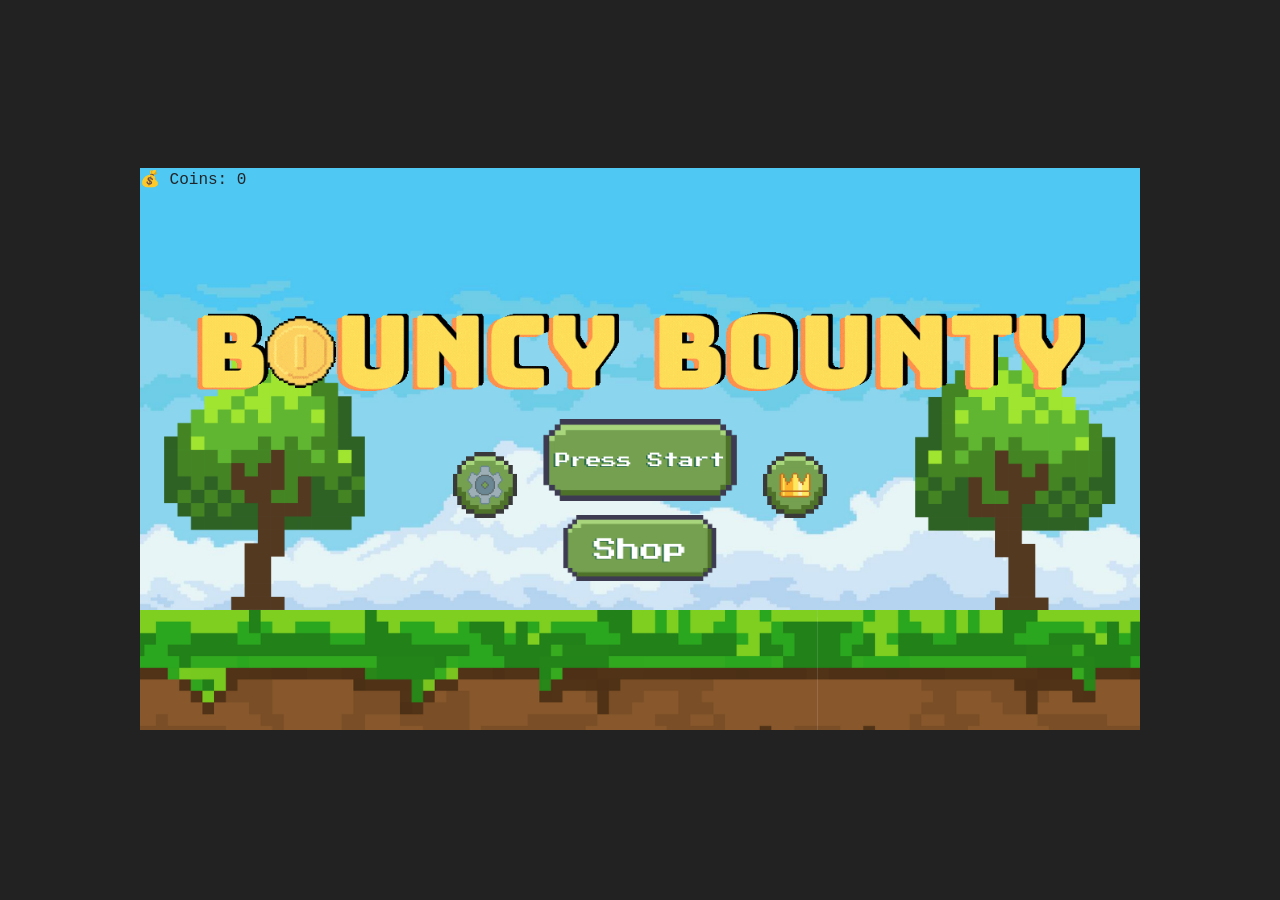
==== commit 4108f2d2: "Refactor index.html structure and add coin display" ====
--- a/index.html
+++ b/index.html
@@ -5,10 +5,7 @@
     <meta name="viewport" content="width=device-width, initial-scale=1.0" />
     <title>Bouncy Bounty</title>
 
-    <link
-      href="https://cdn.jsdelivr.net/npm/bootstrap@5.0.2/dist/css/bootstrap.min.css"
-      rel="stylesheet"
-    />
+    <link href="https://cdn.jsdelivr.net/npm/bootstrap@5.0.2/dist/css/bootstrap.min.css" rel="stylesheet" />
     <link href="index.css" rel="stylesheet" />
     <script src="https://code.jquery.com/jquery-3.7.1.min.js"></script>
 
@@ -18,241 +15,103 @@
   </head>
 
   <body>
+
     <audio id="bgmusic" loop prefetch="auto">
-  <source src="assets/audio/bgm.mp3" type="audio/mpeg" />
-  Your browser does not support the audio element.
-</audio>
-    <!--entire gamescreen-->
+      <source src="assets/audio/bgm.mp3" type="audio/mpeg" />
+    </audio>
+
     <div class="gamescreen">
-      <!--MAIN MENU-->
+
       <div id="menu">
-        <!--BOUNCY BOUNTY label-->
-        <img
-          src="assets/GUI/title.gif"
-          height="120"
-          style="
-            position: relative;
-            top: 100px;
-            display: block;
-            margin-left: auto;
-            margin-right: auto;
-          "
-        />
+        <div class="coin-menu-bar">💰 Coins: <span class="coin-display-span">0</span></div>
+        
+        <img src="assets/GUI/title.gif" height="120" style="position: relative; top: 100px; display: block; margin-left: auto; margin-right: auto;" />
 
-        <div
-          style="
-            position: relative;
-            top: 70px;
-            display: flex;
-            justify-content: center;
-            align-items: center;
-          "
-        >
-          <img
-            id="settings-btn"
-            class="btn"
-            src="assets/GUI/buttons/settings_btn.png"
-            width="90"
-            height="80"
-          />
+        <div style="position: relative; top: 70px; display: flex; justify-content: center; align-items: center;">
+          <img id="settings-btn" class="btn" src="assets/GUI/buttons/settings_btn.png" width="90" height="80" />
 
-          <div
-          style="
-            display: flex;
-            flex-direction: column;
-            align-items: center;
-            justify-content: center;
-            margin: 30px 0 0 0;
-          "
-        >
-          <img
-            id="start-btn"
-            class="btn"
-            src="assets/GUI/buttons/start_btn.png"
-            width="220"
-          />
+          <div style="display: flex; flex-direction: column; align-items: center; justify-content: center; margin: 30px 0 0 0;">
+            <img id="start-btn" class="btn" src="assets/GUI/buttons/start_btn.png" width="220" />
+            <img id="shop-btn" class="btn" src="assets/GUI/buttons/shop_btn.png" width="180" />
+          </div>
 
-          <img
-            id="shop-btn"
-            class="btn"
-            src="assets/GUI/buttons/shop_btn.png"
-            width="180"
-          />
-
-          <img
-            id="tutorial-btn"
-            class="btn"
-            src="assets/GUI/buttons/tutorial_btn.png"
-            width="180"
-          />
-        </div>
-
-          
-
-          <img
-            id="leaderboard-btn"
-            class="btn"
-            src="assets/GUI/buttons/leaderboard_btn.png"
-            width="90"
-            height="80"
-          />
-
-          
+          <img id="leaderboard-btn" class="btn" src="assets/GUI/buttons/leaderboard_btn.png" width="90" height="80" />
         </div>
       </div>
 
-      <!--SETTINGS-->
       <div id="settings" class="general">
-        <img
-          id="return-btn"
-          class="btn"
-          src="assets/GUI/buttons/back_btn.png"
-          width="60"
-          style="position: relative; top: 30px; left: 30px"
-        />
+        <img id="return-btn" class="btn" src="assets/GUI/buttons/back_btn.png" width="70" style="position: relative; top: 30px; left: 30px;" />
         <h1>SETTINGS</h1>
-
-        <!-- music and sfx volume -->
         <table>
           <tr>
             <td>Music</td>
-            <td>
-              <img
-                id="music-btn"
-                src="assets/GUI/buttons/unmute.png"
-                data-alt-src="assets/GUI/buttons/mute.png"
-                width="30"
-              />
-            </td>
+            <td><img id="music-btn" src="assets/GUI/buttons/unmute.png" width="30" /></td>
             <td><input type="range" id="music-vol" /></td>
-          </tr>
-
-          <tr>
-            <td>SFX</td>
-            <td>
-              <img id="sfx-btn" src="assets/GUI/buttons/unmute.png" width="30" />
-            </td>
-            <td><input type="range" id="sfx-vol" /></td>
           </tr>
         </table>
       </div>
 
-      <!--LEADERBOARD-->
       <div id="leaderboard" class="general">
-        <img
-          id="return-btn-leaderboard"
-          class="btn"
-          src="assets/GUI/buttons/back_btn.png"
-          width="60"
-          style="position: relative; top: 30px; left: 30px"
-        />
-
-        <img
-          src="assets/GUI/crown.png"
-          width="60"
-          style="
-            position: relative;
-            top: 14px;
-            display: block;
-            margin-left: auto;
-            margin-right: auto;
-          "
-        />
+        <img id="return-btn-leaderboard" class="btn" src="assets/GUI/buttons/back_btn.png" width="70" style="position: relative; top: 30px; left: 30px;" />
+        <img src="assets/GUI/crown.png" width="60" style="position: relative; top: 14px; display: block; margin-left: auto; margin-right: auto;" />
         <h1>BEST SCORE</h1>
+        <div id="high-score-display" style="text-align: center; color: gold; font-family: 'Pixelify Sans', sans-serif; font-size: 32px; margin-top: 40px; text-shadow: 2px 2px 0 #000;">00000</div>
       </div>
 
-      <!--/// GAME MODES ///-->
       <div id="difficulty" class="general">
-        <img
-          id="return-btn-difficulty"
-          class="btn"
-          src="assets/GUI/buttons/back_btn.png"
-          width="60"
-          style="position: relative; top: 30px; left: 30px"
-        />
-
+        <img id="return-btn-difficulty" class="btn" src="assets/GUI/buttons/back_btn.png" width="70" style="position: relative; top: 30px; left: 30px;" />
         <h1>DIFFICULTIES</h1>
-
-        <div
-          style="
-            display: flex;
-            flex-direction: column;
-            align-items: center;
-            justify-content: center;
-            margin: 30px 0 0 0;
-          "
-        >
-          <img
-            id="easy-btn"
-            class="btn"
-            src="assets/GUI/buttons/easy_btn.png"
-            width="180"
-          />
-
-          <img
-            id="normal-btn"
-            class="btn"
-            src="assets/GUI/buttons/normal_btn.png"
-            width="180"
-          />
-
-          <img
-            id="hard-btn"
-            class="btn"
-            src="assets/GUI/buttons/hard_btn.png"
-            width="180"
-          />
+        <div style="display: flex; flex-direction: column; align-items: center; justify-content: center; margin: 30px 0 0 0;">
+          <img id="easy-btn" class="btn" src="assets/GUI/buttons/easy_btn.png" width="180" />
+          <img id="normal-btn" class="btn" src="assets/GUI/buttons/normal_btn.png" width="180" />
+          <img id="hard-btn" class="btn" src="assets/GUI/buttons/hard_btn.png" width="180" />
         </div>
       </div>
 
-      <!--actual game-->
       <canvas id="gameCanvas" width="400" height="565"></canvas>
+      <img id="game-return-btn" class="btn" src="assets/GUI/buttons/back_btn.png" width="70" style="display: none; position: absolute; top: 20px; left: 20px; z-index: 999;" />
 
-      <!--//// SHOP ////-->
       <div id="shop" class="general">
-        <img
-          id="return-btn-shop"
-          class="btn"
-          src="assets/GUI/buttons/back_btn.png"
-          width="60"
-          style="position: relative; top: 30px; left: 30px"
-        />
-
-        <h1>SHOP</h1>
-
-        <div
-          style="
-            display: flex;
-            flex-direction: column;
-            align-items: center;
-            justify-content: center;
-            margin: 30px 0 0 0;
-          "
-        >
-          <img
-            id="skin-btn"
-            class="btn"
-            src="assets\GUI\shop\skins\btn.png"
-            width="250"
-          />
-
-          <img
-            id="bg-btn"
-            class="btn"
-            src="assets\GUI\shop\bg\btn.png"
-            width="250"
-          />
-
-          <img
-            id="upg-btn"
-            class="btn"
-            src="assets\GUI\shop\upg_btn.png"
-            width="250"
-          />
+        <div class="coin-menu-bar text-center">💰 Inventory: <span class="coin-display-span">0</span></div>
+        <img id="return-btn-shop" class="btn" src="assets/GUI/buttons/back_btn.png" width="70" style="position: relative; top: 15px; left: 30px;" />
+        <h1 style="top: 5px;">SHOP</h1>
+        <div style="display: flex; flex-direction: column; align-items: center; justify-content: center; margin: 15px 0 0 0;">
+          <img id="skin-btn" class="btn" src="assets/GUI/skins-btn.png" width="250" />
+          <img id="bg-btn" class="btn" src="assets/GUI/bg-btn.png" width="250" />
+          <img id="upg-btn" class="btn" src="assets/GUI/upg-btn.png" width="250" />
         </div>
       </div>
 
-      <!--END OF gamescreen-->
+      <div id="skins" class="general">
+        <img id="return-btn-skins" class="btn" src="assets/GUI/buttons/back_btn.png" width="70" style="position: relative; top: 30px; left: 30px;" />
+        <h1>SKINS</h1>
+        <div class="scroll-list-frame">
+          <button id="buy-square" class="shop-item-btn">Square (300g)</button>
+          <button id="buy-triangle" class="shop-item-btn">Triangle (300g)</button>
+          <button id="buy-diamond" class="shop-item-btn">Diamond (300g)</button>
+        </div>
+      </div>
+
+      <div id="background" class="general">
+        <img id="return-btn-background" class="btn" src="assets/GUI/buttons/back_btn.png" width="70" style="position: relative; top: 30px; left: 30px;" />
+        <h1>BACKGROUND</h1>
+        <div class="scroll-list-frame">
+          <button id="buy-bliss" class="shop-item-btn">Bliss Map (300g)</button>
+          <button id="buy-valley" class="shop-item-btn">Valley Map (300g)</button>
+          <button id="buy-nightsky" class="shop-item-btn">Nightsky Map (300g)</button>
+          <button id="buy-beach" class="shop-item-btn">Beach Map (400g)</button>
+          <button id="buy-rosy" class="shop-item-btn">Rosy Map (400g)</button>
+        </div>
+      </div>
+
+      <div id="upgrades" class="general">
+        <img id="return-btn-upgrades" class="btn" src="assets/GUI/buttons/back_btn.png" width="70" style="position: relative; top: 30px; left: 30px;" />
+        <h1>UPGRADES</h1>
+        <div class="scroll-list-frame">
+          <button id="buy-doublejump" class="shop-item-btn">Double Jump (800g)</button>
+          <button id="buy-extralife" class="shop-item-btn">Extra Life (300g)</button>
+        </div>
+      </div>
     </div>
 
     <script src="index.js"></script>
